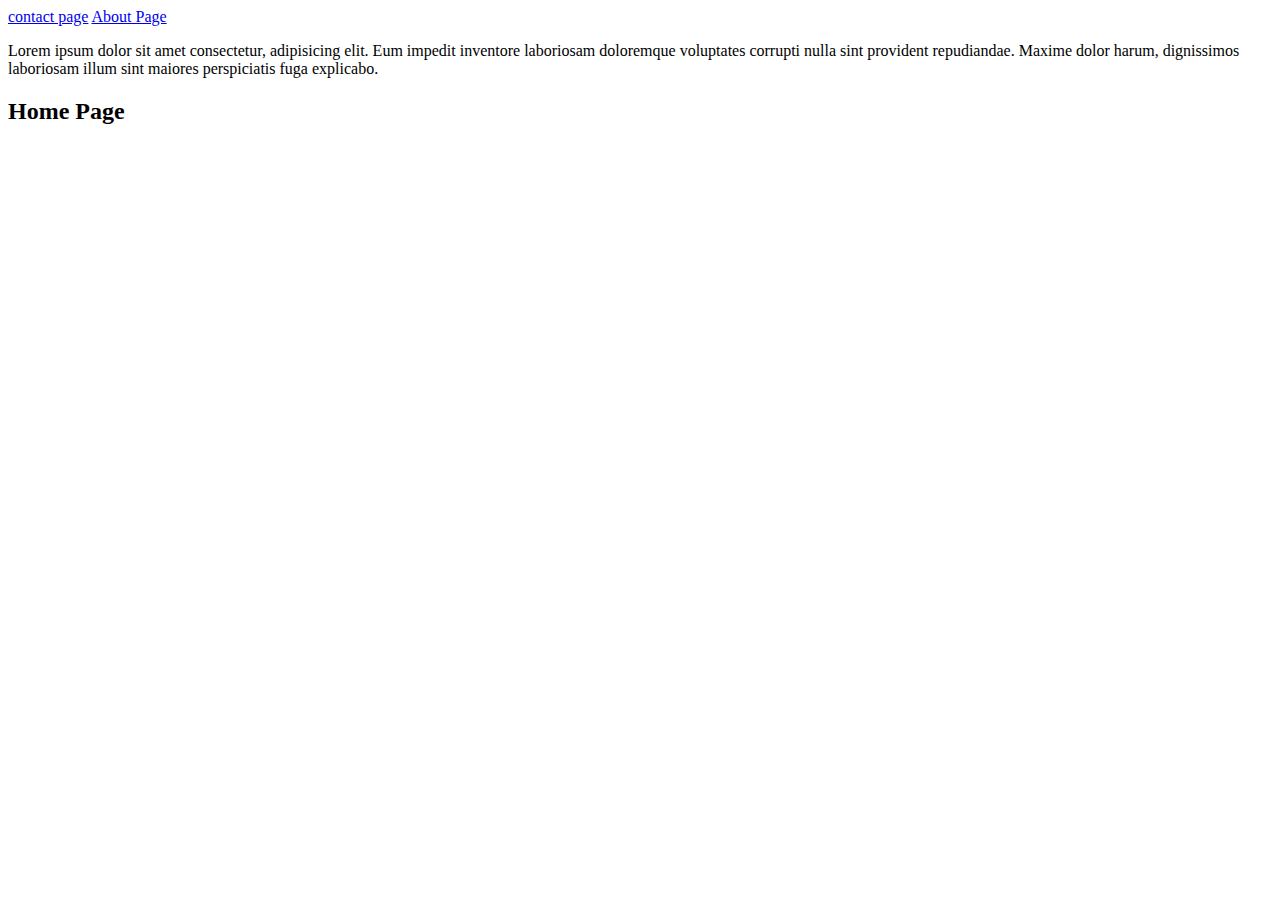
==== index.html @ cce29ae7 "Add Header To Index.html" ====
<!DOCTYPE html>
<html lang="en">
<head>
    <meta charset="UTF-8">
    <meta name="viewport" content="width=device-width, initial-scale=1.0">
    <title>Document</title>
</head>
<body>

    <header>
        <nav>
            <a href="contact.html">contact page</a>
            <a href="about.html">About Page</a>
        </nav>
    </header>

    <p>Lorem ipsum dolor sit amet consectetur, adipisicing elit. Eum impedit inventore laboriosam doloremque voluptates corrupti nulla sint provident repudiandae. Maxime dolor harum, dignissimos laboriosam illum sint maiores perspiciatis fuga explicabo.</p>
    <h2>Home Page</h2>

</body>
</html>
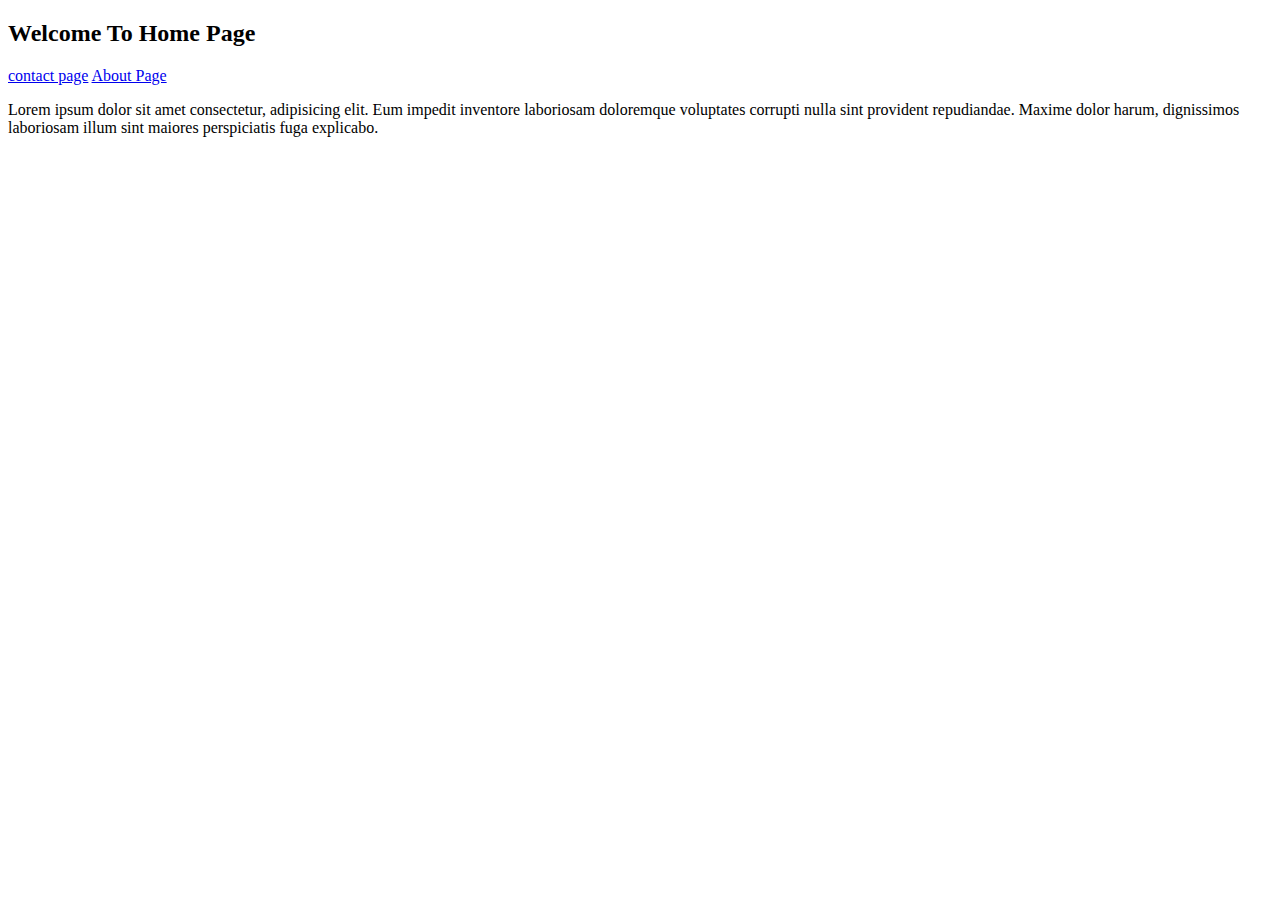
==== commit f7a0924b: "delete titel from index" ====
--- a/index.html
+++ b/index.html
@@ -1,12 +1,10 @@
 <!DOCTYPE html>
 <html lang="en">
 <head>
-    <meta charset="UTF-8">
     <meta name="viewport" content="width=device-width, initial-scale=1.0">
-    <title>Document</title>
 </head>
 <body>
-
+    <h2>Welcome To Home Page</h2>
     <header>
         <nav>
             <a href="contact.html">contact page</a>
@@ -15,7 +13,7 @@
     </header>
 
     <p>Lorem ipsum dolor sit amet consectetur, adipisicing elit. Eum impedit inventore laboriosam doloremque voluptates corrupti nulla sint provident repudiandae. Maxime dolor harum, dignissimos laboriosam illum sint maiores perspiciatis fuga explicabo.</p>
-    <h2>Home Page</h2>
+
 
 </body>
 </html>